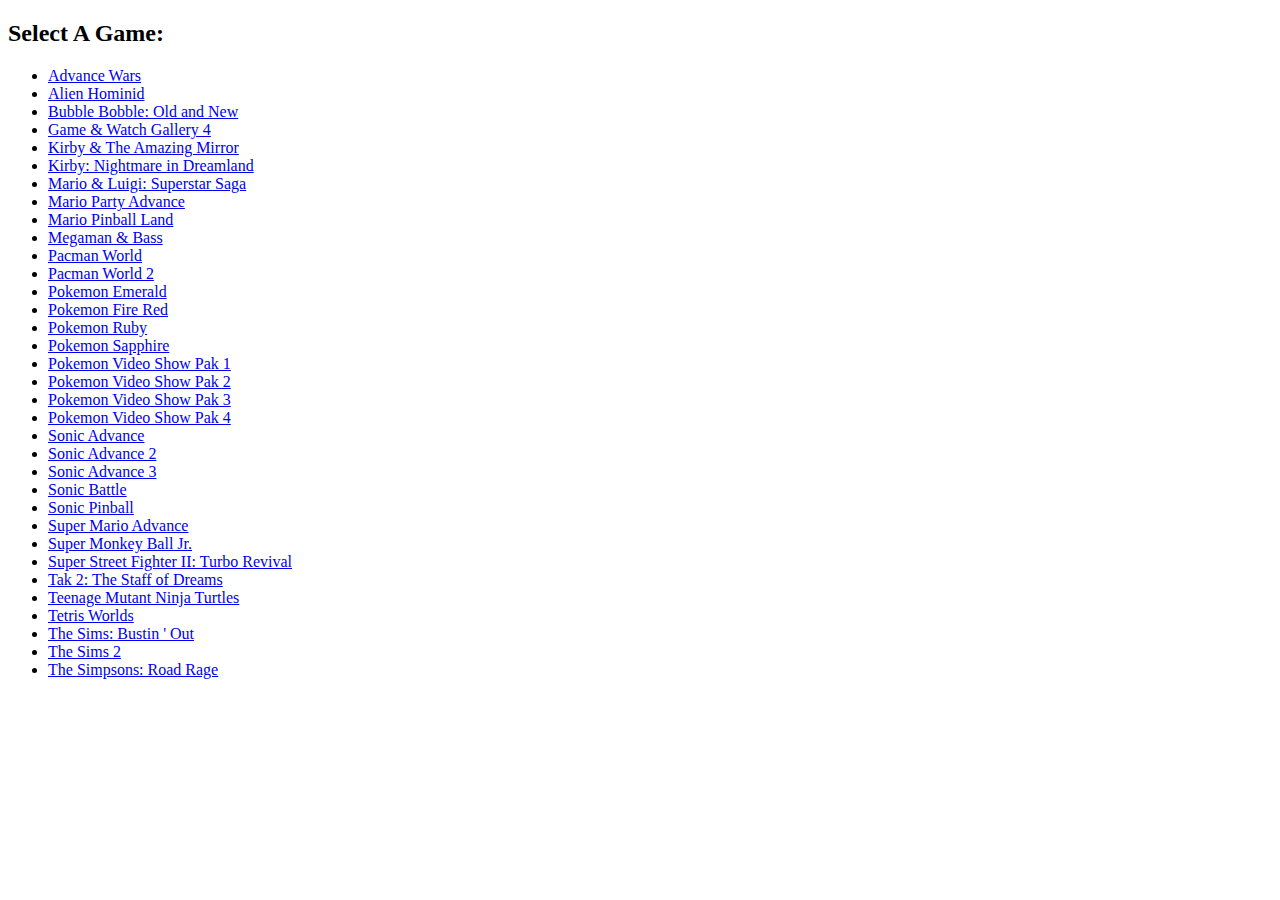
==== index.html @ 2519a76e "fixes" ====
<!DOCTYPE html>
<html>
    <head>
        <title>GameBoyAdvance Online</title>
        <meta charset="UTF-8">
    </head>
    <body>
        <h2>Select A Game:</h2>
        <ul>
            <li><a href="./launcher.html#advancewars">Advance Wars</a></li>
            <li><a href="./launcher.html#alienhominid">Alien Hominid</a></li>
            <li><a href="./launcher.html#bubblebobble">Bubble Bobble: Old and New</a></li>
            <li><a href="./launcher.html#gamewatch4">Game &amp; Watch Gallery 4</a></li>
            <li><a href="./launcher.html#kirbymirror">Kirby &amp; The Amazing Mirror</a></li>
            <li><a href="./launcher.html#kirbynightmare">Kirby: Nightmare in Dreamland</a></li>
            <li><a href="./launcher.html#superstar">Mario &amp; Luigi: Superstar Saga</a></li>
            <li><a href="./launcher.html#marioparty">Mario Party Advance</a></li>
            <li><a href="./launcher.html#mariopinball">Mario Pinball Land</a></li>
            <li><a href="./launcher.html#megamanbass">Megaman &amp; Bass</a></li>
            <li><a href="./launcher.html#pacman_world">Pacman World</a></li>
            <li><a href="./launcher.html#pacman_world2">Pacman World 2</a></li>
            <li><a href="./launcher.html#pokemonemerald">Pokemon Emerald</a></li>
            <li><a href="./launcher.html#pokemonred">Pokemon Fire Red</a></li>
            <li><a href="./launcher.html#pokemonruby">Pokemon Ruby</a></li>
            <li><a href="./launcher.html#pokemonsapphire">Pokemon Sapphire</a></li>
            <li><a href="./launcher.html#gba_video_pokemon_1">Pokemon Video Show Pak 1</a></li>
            <li><a href="./launcher.html#gba_video_pokemon_2">Pokemon Video Show Pak 2</a></li>
            <li><a href="./launcher.html#gba_video_pokemon_3">Pokemon Video Show Pak 3</a></li>
            <li><a href="./launcher.html#gba_video_pokemon_4">Pokemon Video Show Pak 4</a></li>
            <li><a href="./launcher.html#sonic_advance">Sonic Advance</a></li>
            <li><a href="./launcher.html#sonic_advance2">Sonic Advance 2</a></li>
            <li><a href="./launcher.html#sonic_advance3">Sonic Advance 3</a></li>
            <li><a href="./launcher.html#sonicbattle">Sonic Battle</a></li>
            <li><a href="./launcher.html#sonicpinball">Sonic Pinball</a></li>
            <li><a href="./launcher.html#supermarioadvance">Super Mario Advance</a></li>
            <li><a href="./launcher.html#supermonkeyballjr">Super Monkey Ball Jr.</a></li>
            <li><a href="./launcher.html#super_street_2_fighter_turbo_revival">Super Street Fighter II: Turbo Revival</a></li>
            <li><a href="./launcher.html#tak2_staff_of_dreams">Tak 2: The Staff of Dreams</a></li>
            <li><a href="./launcher.html#tmnt">Teenage Mutant Ninja Turtles</a></li>
            <li><a href="./launcher.html#tetris_worlds">Tetris Worlds</a></li>
            <li><a href="./launcher.html#sims_bustin_out">The Sims: Bustin &#39; Out</a></li>
            <li><a href="./launcher.html#sims2">The Sims 2</a></li>
            <li><a href="./launcher.html#simpsons">The Simpsons: Road Rage</a></li>
        </ul>
    </body>
</html>
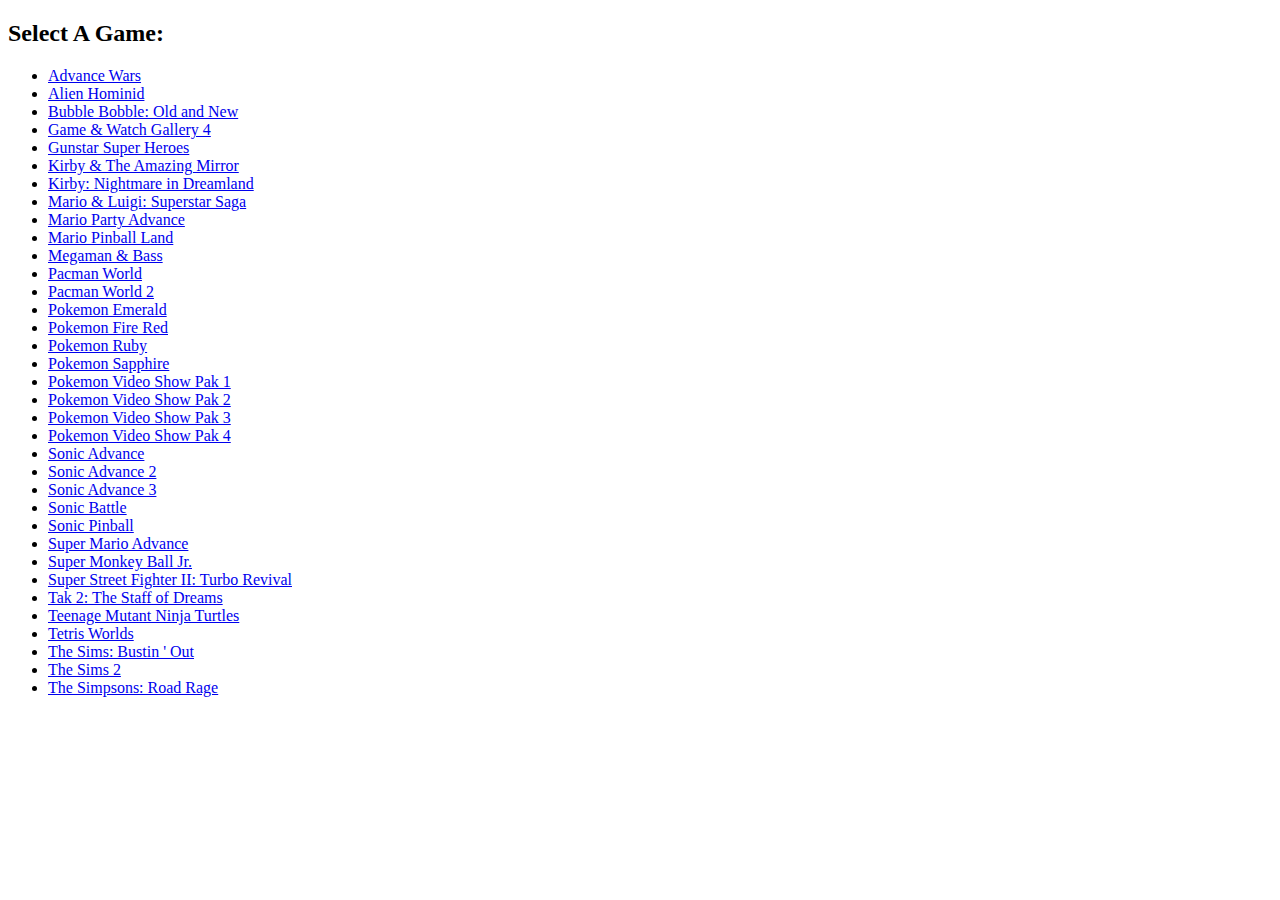
==== commit 2cf5a158: "adding a game" ====
--- a/index.html
+++ b/index.html
@@ -11,6 +11,7 @@
             <li><a href="./launcher.html#alienhominid">Alien Hominid</a></li>
             <li><a href="./launcher.html#bubblebobble">Bubble Bobble: Old and New</a></li>
             <li><a href="./launcher.html#gamewatch4">Game &amp; Watch Gallery 4</a></li>
+            <li><a href="./launcher.html#gunstar_super_heroes">Gunstar Super Heroes</a></li>
             <li><a href="./launcher.html#kirbymirror">Kirby &amp; The Amazing Mirror</a></li>
             <li><a href="./launcher.html#kirbynightmare">Kirby: Nightmare in Dreamland</a></li>
             <li><a href="./launcher.html#superstar">Mario &amp; Luigi: Superstar Saga</a></li>
@@ -34,7 +35,7 @@
             <li><a href="./launcher.html#sonicpinball">Sonic Pinball</a></li>
             <li><a href="./launcher.html#supermarioadvance">Super Mario Advance</a></li>
             <li><a href="./launcher.html#supermonkeyballjr">Super Monkey Ball Jr.</a></li>
-            <li><a href="./launcher.html#super_street_2_fighter_turbo_revival">Super Street Fighter II: Turbo Revival</a></li>
+            <li><a href="./launcher.html#super_street_fighter_2_turbo_revival">Super Street Fighter II: Turbo Revival</a></li>
             <li><a href="./launcher.html#tak2_staff_of_dreams">Tak 2: The Staff of Dreams</a></li>
             <li><a href="./launcher.html#tmnt">Teenage Mutant Ninja Turtles</a></li>
             <li><a href="./launcher.html#tetris_worlds">Tetris Worlds</a></li>
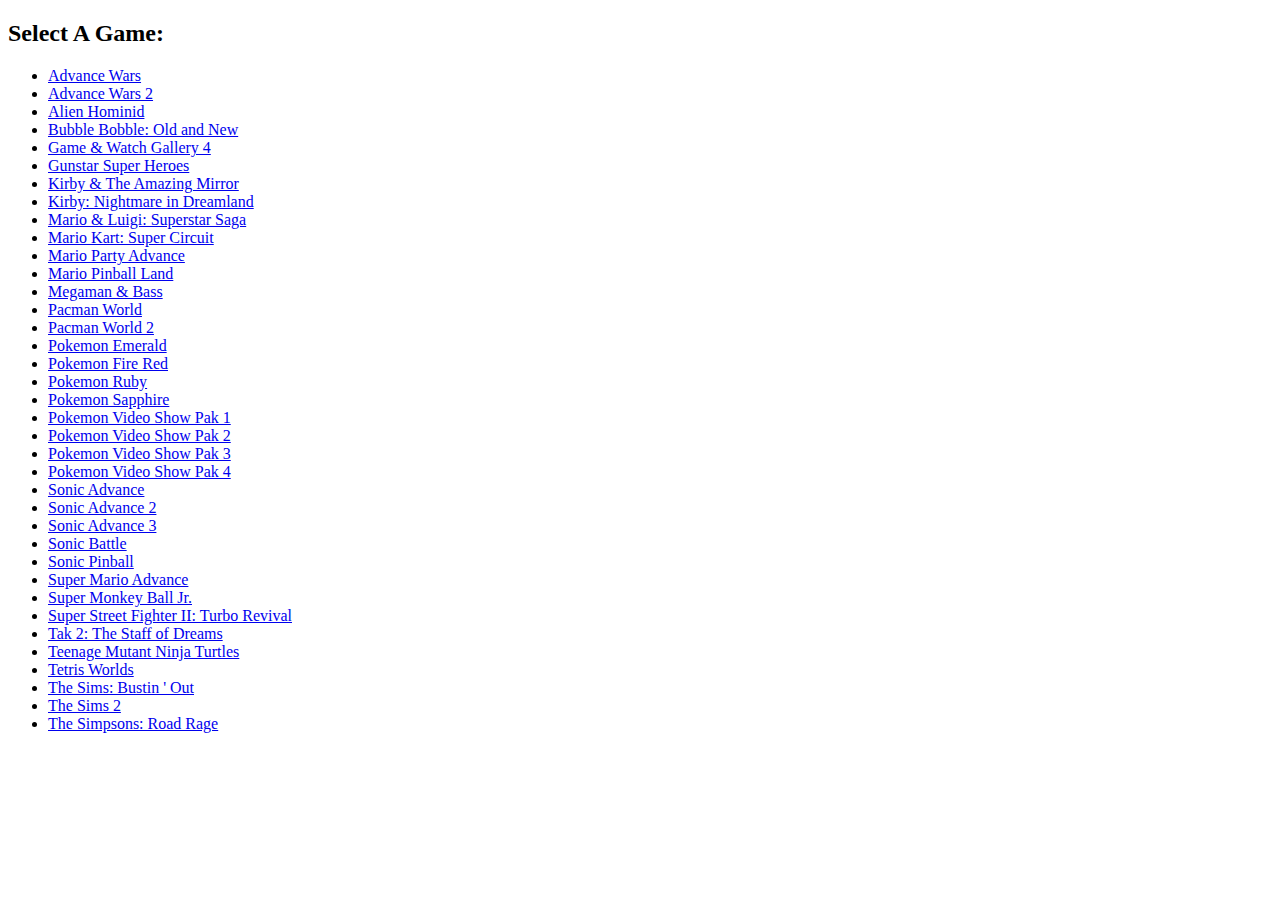
==== commit de04873f: "Add more games + update" ====
--- a/index.html
+++ b/index.html
@@ -8,6 +8,7 @@
         <h2>Select A Game:</h2>
         <ul>
             <li><a href="./launcher.html#advancewars">Advance Wars</a></li>
+            <li><a href="./launcher.html#advancewars2">Advance Wars 2</a></li>
             <li><a href="./launcher.html#alienhominid">Alien Hominid</a></li>
             <li><a href="./launcher.html#bubblebobble">Bubble Bobble: Old and New</a></li>
             <li><a href="./launcher.html#gamewatch4">Game &amp; Watch Gallery 4</a></li>
@@ -15,6 +16,7 @@
             <li><a href="./launcher.html#kirbymirror">Kirby &amp; The Amazing Mirror</a></li>
             <li><a href="./launcher.html#kirbynightmare">Kirby: Nightmare in Dreamland</a></li>
             <li><a href="./launcher.html#superstar">Mario &amp; Luigi: Superstar Saga</a></li>
+            <li><a href="./launcher.html#mariokart">Mario Kart: Super Circuit</a></li>
             <li><a href="./launcher.html#marioparty">Mario Party Advance</a></li>
             <li><a href="./launcher.html#mariopinball">Mario Pinball Land</a></li>
             <li><a href="./launcher.html#megamanbass">Megaman &amp; Bass</a></li>
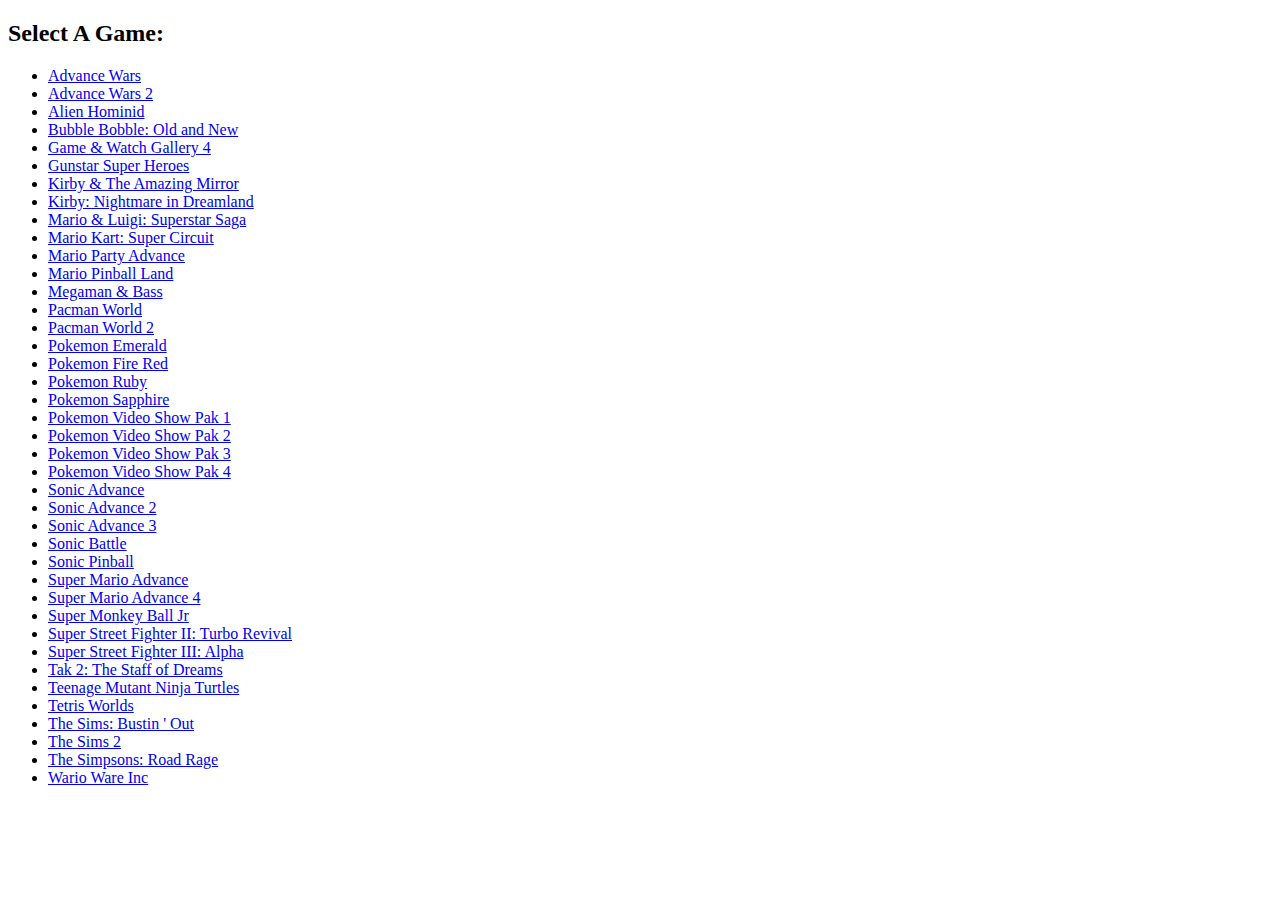
==== commit ce5a7bf7: "Adding more games" ====
--- a/index.html
+++ b/index.html
@@ -36,14 +36,17 @@
             <li><a href="./launcher.html#sonicbattle">Sonic Battle</a></li>
             <li><a href="./launcher.html#sonicpinball">Sonic Pinball</a></li>
             <li><a href="./launcher.html#supermarioadvance">Super Mario Advance</a></li>
-            <li><a href="./launcher.html#supermonkeyballjr">Super Monkey Ball Jr.</a></li>
+            <li><a href="./launcher.html#supermarioadvance4">Super Mario Advance 4</a></li>
+            <li><a href="./launcher.html#supermonkeyballjr">Super Monkey Ball Jr</a></li>
             <li><a href="./launcher.html#super_street_fighter_2_turbo_revival">Super Street Fighter II: Turbo Revival</a></li>
+            <li><a href="./launcher.html#super_street_fighter_3_alpha">Super Street Fighter III: Alpha</a></li>
             <li><a href="./launcher.html#tak2_staff_of_dreams">Tak 2: The Staff of Dreams</a></li>
             <li><a href="./launcher.html#tmnt">Teenage Mutant Ninja Turtles</a></li>
             <li><a href="./launcher.html#tetris_worlds">Tetris Worlds</a></li>
             <li><a href="./launcher.html#sims_bustin_out">The Sims: Bustin &#39; Out</a></li>
             <li><a href="./launcher.html#sims2">The Sims 2</a></li>
             <li><a href="./launcher.html#simpsons">The Simpsons: Road Rage</a></li>
+            <li><a href="./launcher.html#wario_ware">Wario Ware Inc</a></li>
         </ul>
     </body>
 </html>
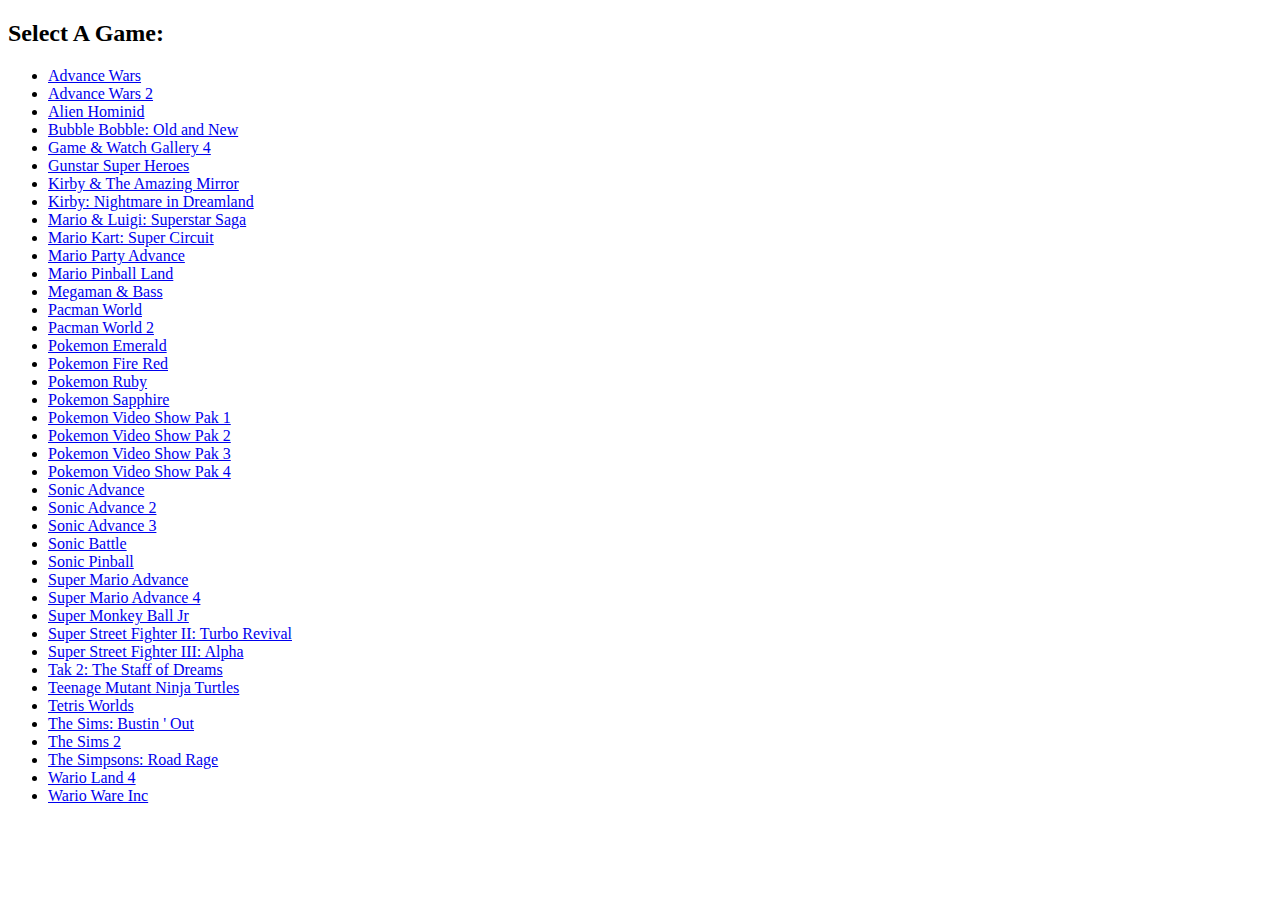
==== commit 3208f2d4: "Adding  Wario Land 4" ====
--- a/index.html
+++ b/index.html
@@ -46,6 +46,7 @@
             <li><a href="./launcher.html#sims_bustin_out">The Sims: Bustin &#39; Out</a></li>
             <li><a href="./launcher.html#sims2">The Sims 2</a></li>
             <li><a href="./launcher.html#simpsons">The Simpsons: Road Rage</a></li>
+            <li><a href="./launcher.html#warioland4">Wario Land 4</a></li>
             <li><a href="./launcher.html#wario_ware">Wario Ware Inc</a></li>
         </ul>
     </body>
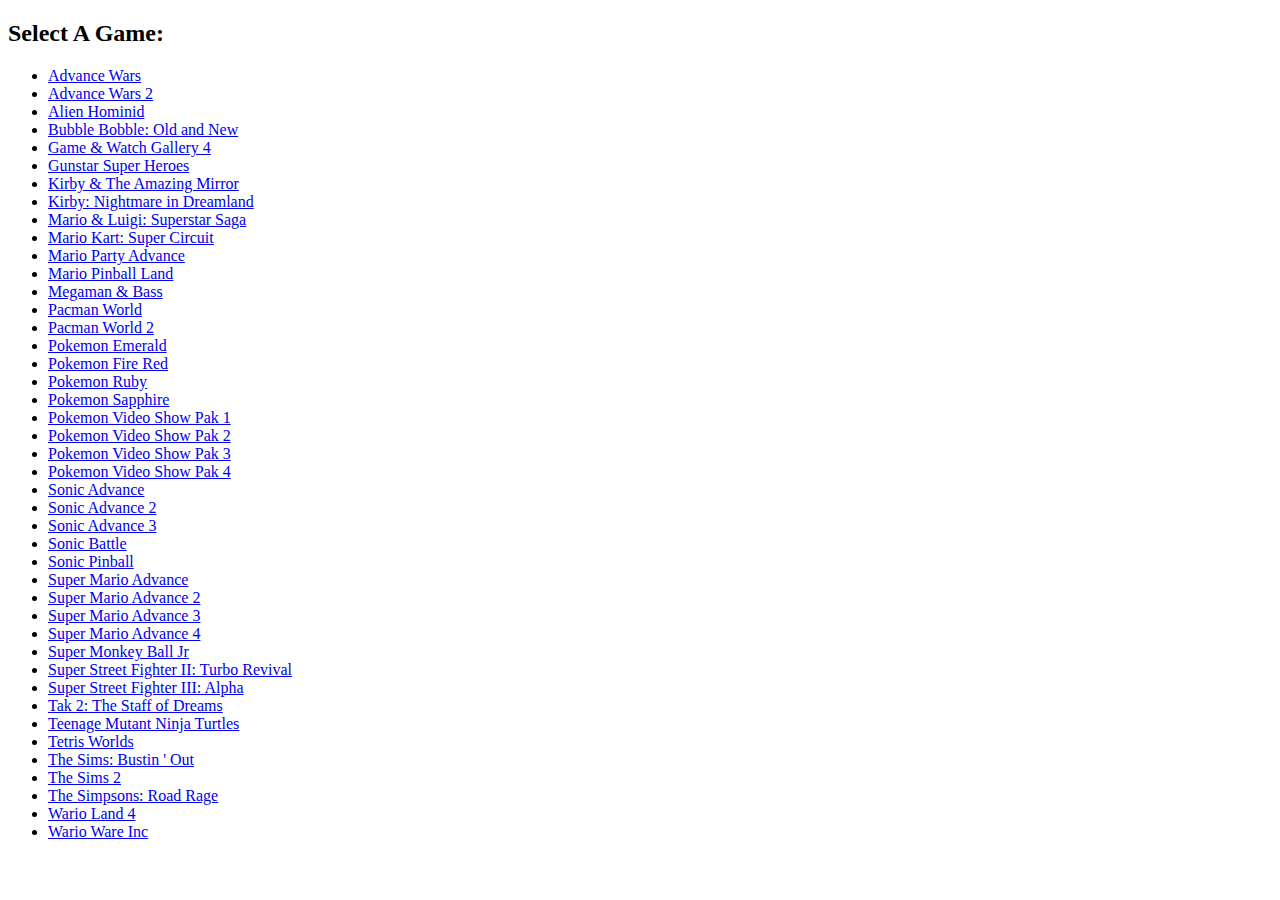
==== commit 6d9d54d7: "Adding more games" ====
--- a/index.html
+++ b/index.html
@@ -36,6 +36,8 @@
             <li><a href="./launcher.html#sonicbattle">Sonic Battle</a></li>
             <li><a href="./launcher.html#sonicpinball">Sonic Pinball</a></li>
             <li><a href="./launcher.html#supermarioadvance">Super Mario Advance</a></li>
+            <li><a href="./launcher.html#supermarioadvance2">Super Mario Advance 2</a></li>
+            <li><a href="./launcher.html#supermarioadvance3">Super Mario Advance 3</a></li>
             <li><a href="./launcher.html#supermarioadvance4">Super Mario Advance 4</a></li>
             <li><a href="./launcher.html#supermonkeyballjr">Super Monkey Ball Jr</a></li>
             <li><a href="./launcher.html#super_street_fighter_2_turbo_revival">Super Street Fighter II: Turbo Revival</a></li>
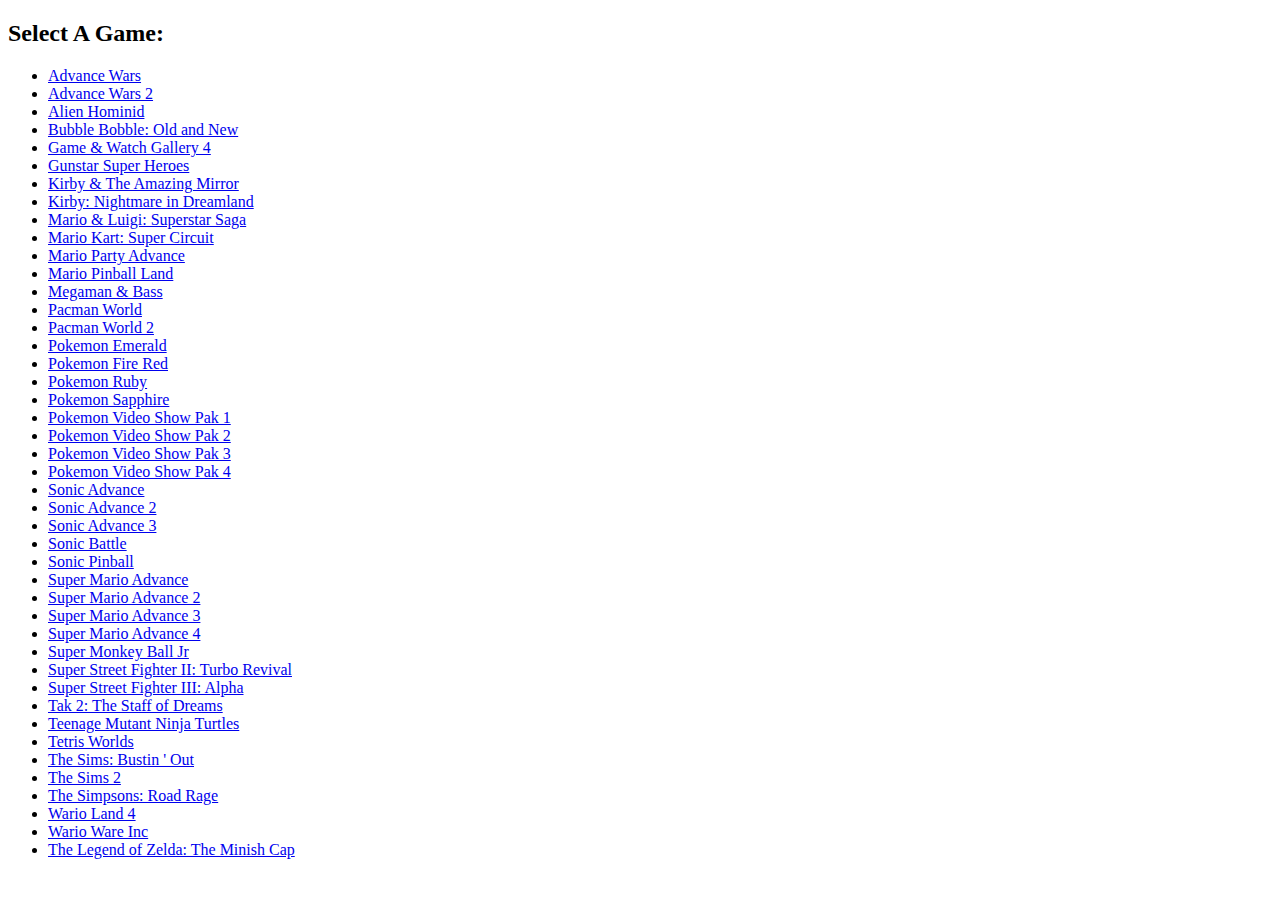
==== commit eae85e2f: "Add Minish Cap" ====
--- a/index.html
+++ b/index.html
@@ -50,6 +50,7 @@
             <li><a href="./launcher.html#simpsons">The Simpsons: Road Rage</a></li>
             <li><a href="./launcher.html#warioland4">Wario Land 4</a></li>
             <li><a href="./launcher.html#wario_ware">Wario Ware Inc</a></li>
+            <li><a href="./launcher.html#zelda_minish">The Legend of Zelda: The Minish Cap</a></li>
         </ul>
     </body>
 </html>
